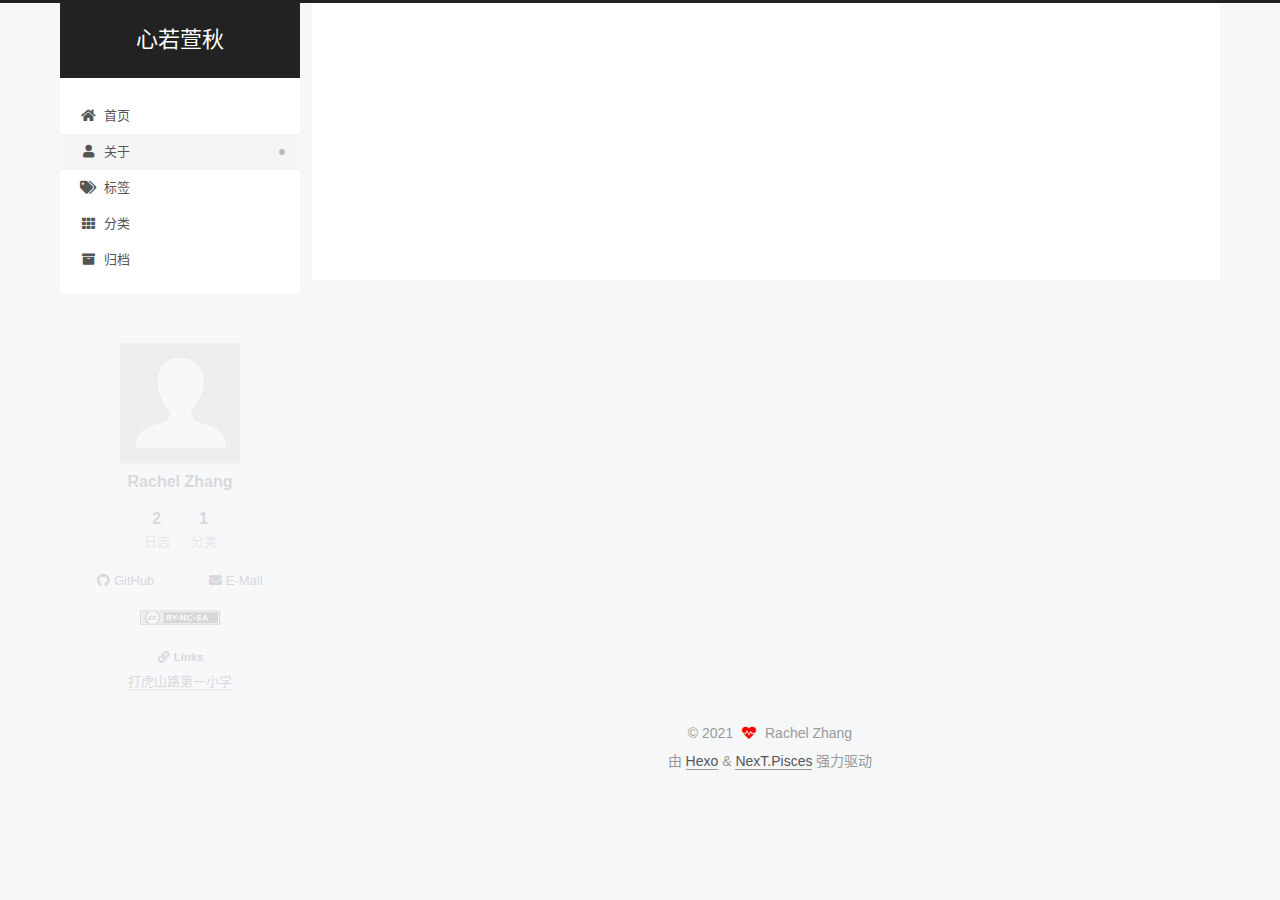
==== about/index.html @ 7608f8cb "Site updated: 2021-03-20 00:43:56" ====
<!DOCTYPE html>
<html lang="zh-CN">
<head>
  <meta charset="UTF-8">
<meta name="viewport" content="width=device-width, initial-scale=1, maximum-scale=2">
<meta name="theme-color" content="#222">
<meta name="generator" content="Hexo 5.4.0">
  <link rel="apple-touch-icon" sizes="180x180" href="/images/apple-touch-icon-next.png">
  <link rel="icon" type="image/png" sizes="32x32" href="/images/favicon-32x32-next.png">
  <link rel="icon" type="image/png" sizes="16x16" href="/images/favicon-16x16-next.png">
  <link rel="mask-icon" href="/images/logo.svg" color="#222">

<link rel="stylesheet" href="/css/main.css">


<link rel="stylesheet" href="//cdnjs.cloudflare.com/ajax/libs/font-awesome/5.13.0/css/all.min.css">

<script id="hexo-configurations">
    var NexT = window.NexT || {};
    var CONFIG = {"hostname":"example.com","root":"/","scheme":"Pisces","version":"7.8.0","exturl":false,"sidebar":{"position":"left","display":"post","padding":18,"offset":12,"onmobile":false},"copycode":{"enable":true,"show_result":true,"style":"flat"},"back2top":{"enable":true,"sidebar":true,"scrollpercent":true},"bookmark":{"enable":false,"color":"#222","save":"auto"},"fancybox":false,"mediumzoom":false,"lazyload":false,"pangu":false,"comments":{"style":"tabs","active":null,"storage":true,"lazyload":false,"nav":null},"algolia":{"hits":{"per_page":10},"labels":{"input_placeholder":"Search for Posts","hits_empty":"We didn't find any results for the search: ${query}","hits_stats":"${hits} results found in ${time} ms"}},"localsearch":{"enable":false,"trigger":"auto","top_n_per_article":1,"unescape":false,"preload":false},"motion":{"enable":true,"async":false,"transition":{"post_block":"fadeIn","post_header":"slideDownIn","post_body":"slideDownIn","coll_header":"slideLeftIn","sidebar":"slideUpIn"}}};
  </script>

  <meta name="description" content="一个茁壮成长的好少年。">
<meta property="og:type" content="website">
<meta property="og:title" content="关于我">
<meta property="og:url" content="http://example.com/about/index.html">
<meta property="og:site_name" content="心若萱秋">
<meta property="og:description" content="一个茁壮成长的好少年。">
<meta property="og:locale" content="zh_CN">
<meta property="article:published_time" content="2021-03-16T05:21:00.000Z">
<meta property="article:modified_time" content="2021-03-19T15:54:48.031Z">
<meta property="article:author" content="Rachel Zhang">
<meta name="twitter:card" content="summary">

<link rel="canonical" href="http://example.com/about/">


<script id="page-configurations">
  // https://hexo.io/docs/variables.html
  CONFIG.page = {
    sidebar: "",
    isHome : false,
    isPost : false,
    lang   : 'zh-CN'
  };
</script>

  <title>关于我 | 心若萱秋
</title>
  






  <noscript>
  <style>
  .use-motion .brand,
  .use-motion .menu-item,
  .sidebar-inner,
  .use-motion .post-block,
  .use-motion .pagination,
  .use-motion .comments,
  .use-motion .post-header,
  .use-motion .post-body,
  .use-motion .collection-header { opacity: initial; }

  .use-motion .site-title,
  .use-motion .site-subtitle {
    opacity: initial;
    top: initial;
  }

  .use-motion .logo-line-before i { left: initial; }
  .use-motion .logo-line-after i { right: initial; }
  </style>
</noscript>

</head>

<body itemscope itemtype="http://schema.org/WebPage">
  <div class="container use-motion">
    <div class="headband"></div>

    <header class="header" itemscope itemtype="http://schema.org/WPHeader">
      <div class="header-inner"><div class="site-brand-container">
  <div class="site-nav-toggle">
    <div class="toggle" aria-label="切换导航栏">
      <span class="toggle-line toggle-line-first"></span>
      <span class="toggle-line toggle-line-middle"></span>
      <span class="toggle-line toggle-line-last"></span>
    </div>
  </div>

  <div class="site-meta">

    <a href="/" class="brand" rel="start">
      <span class="logo-line-before"><i></i></span>
      <h1 class="site-title">心若萱秋</h1>
      <span class="logo-line-after"><i></i></span>
    </a>
  </div>

  <div class="site-nav-right">
    <div class="toggle popup-trigger">
    </div>
  </div>
</div>




<nav class="site-nav">
  <ul id="menu" class="main-menu menu">
        <li class="menu-item menu-item-home">

    <a href="/" rel="section"><i class="fa fa-home fa-fw"></i>首页</a>

  </li>
        <li class="menu-item menu-item-about">

    <a href="/about/" rel="section"><i class="fa fa-user fa-fw"></i>关于</a>

  </li>
        <li class="menu-item menu-item-tags">

    <a href="/tags/" rel="section"><i class="fa fa-tags fa-fw"></i>标签</a>

  </li>
        <li class="menu-item menu-item-categories">

    <a href="/categories/" rel="section"><i class="fa fa-th fa-fw"></i>分类</a>

  </li>
        <li class="menu-item menu-item-archives">

    <a href="/archives/" rel="section"><i class="fa fa-archive fa-fw"></i>归档</a>

  </li>
  </ul>
</nav>




</div>
    </header>

    
  <div class="reading-progress-bar"></div>


    <main class="main">
      <div class="main-inner">
        <div class="content-wrap">
          
  
  

          <div class="content page posts-expand">
            

    
    
    
    <div class="post-block" lang="zh-CN">
      <header class="post-header">

<h1 class="post-title" itemprop="name headline">关于我
</h1>

<div class="post-meta">
  

</div>

</header>

      
      
      
      <div class="post-body">
          <p>一个茁壮成长的好少年。</p>

      </div>
      
      
      
    </div>
    

    
    
    


          </div>
          

<script>
  window.addEventListener('tabs:register', () => {
    let { activeClass } = CONFIG.comments;
    if (CONFIG.comments.storage) {
      activeClass = localStorage.getItem('comments_active') || activeClass;
    }
    if (activeClass) {
      let activeTab = document.querySelector(`a[href="#comment-${activeClass}"]`);
      if (activeTab) {
        activeTab.click();
      }
    }
  });
  if (CONFIG.comments.storage) {
    window.addEventListener('tabs:click', event => {
      if (!event.target.matches('.tabs-comment .tab-content .tab-pane')) return;
      let commentClass = event.target.classList[1];
      localStorage.setItem('comments_active', commentClass);
    });
  }
</script>

        </div>
          
  
  <div class="toggle sidebar-toggle">
    <span class="toggle-line toggle-line-first"></span>
    <span class="toggle-line toggle-line-middle"></span>
    <span class="toggle-line toggle-line-last"></span>
  </div>

  <aside class="sidebar">
    <div class="sidebar-inner">

      <ul class="sidebar-nav motion-element">
        <li class="sidebar-nav-toc">
          文章目录
        </li>
        <li class="sidebar-nav-overview">
          站点概览
        </li>
      </ul>

      <!--noindex-->
      <div class="post-toc-wrap sidebar-panel">
      </div>
      <!--/noindex-->

      <div class="site-overview-wrap sidebar-panel">
        <div class="site-author motion-element" itemprop="author" itemscope itemtype="http://schema.org/Person">
    <img class="site-author-image" itemprop="image" alt="Rachel Zhang"
      src="/images/avatar.gif">
  <p class="site-author-name" itemprop="name">Rachel Zhang</p>
  <div class="site-description" itemprop="description"></div>
</div>
<div class="site-state-wrap motion-element">
  <nav class="site-state">
      <div class="site-state-item site-state-posts">
          <a href="/archives/">
        
          <span class="site-state-item-count">2</span>
          <span class="site-state-item-name">日志</span>
        </a>
      </div>
      <div class="site-state-item site-state-categories">
            <a href="/categories/">
          
        <span class="site-state-item-count">1</span>
        <span class="site-state-item-name">分类</span></a>
      </div>
  </nav>
</div>
  <div class="links-of-author motion-element">
      <span class="links-of-author-item">
        <a href="https://github.com/RuoxuanZhang" title="GitHub → https:&#x2F;&#x2F;github.com&#x2F;RuoxuanZhang" rel="noopener" target="_blank"><i class="fab fa-github fa-fw"></i>GitHub</a>
      </span>
      <span class="links-of-author-item">
        <a href="mailto:298872314@qq.com" title="E-Mail → mailto:298872314@qq.com" rel="noopener" target="_blank"><i class="fa fa-envelope fa-fw"></i>E-Mail</a>
      </span>
  </div>
  <div class="cc-license motion-element" itemprop="license">
    <a href="https://creativecommons.org/licenses/by-nc-sa/4.0/zh-CN" class="cc-opacity" rel="noopener" target="_blank"><img src="/images/cc-by-nc-sa.svg" alt="Creative Commons"></a>
  </div>


  <div class="links-of-blogroll motion-element">
    <div class="links-of-blogroll-title"><i class="fa fa-link fa-fw"></i>
      Links
    </div>
    <ul class="links-of-blogroll-list">
        <li class="links-of-blogroll-item">
          <a href="http://www.dhsyx.edu.sh.cn/" title="http:&#x2F;&#x2F;www.dhsyx.edu.sh.cn" rel="noopener" target="_blank">打虎山路第一小学</a>
        </li>
    </ul>
  </div>

      </div>
        <div class="back-to-top motion-element">
          <i class="fa fa-arrow-up"></i>
          <span>0%</span>
        </div>

    </div>
  </aside>
  <div id="sidebar-dimmer"></div>


      </div>
    </main>

    <footer class="footer">
      <div class="footer-inner">
        

        

<div class="copyright">
  
  &copy; 
  <span itemprop="copyrightYear">2021</span>
  <span class="with-love">
    <i class="fa fa-heartbeat"></i>
  </span>
  <span class="author" itemprop="copyrightHolder">Rachel Zhang</span>
</div>
  <div class="powered-by">由 <a href="https://hexo.io/" class="theme-link" rel="noopener" target="_blank">Hexo</a> & <a href="https://pisces.theme-next.org/" class="theme-link" rel="noopener" target="_blank">NexT.Pisces</a> 强力驱动
  </div>

        








      </div>
    </footer>
  </div>

  
  <script src="/lib/anime.min.js"></script>
  <script src="/lib/velocity/velocity.min.js"></script>
  <script src="/lib/velocity/velocity.ui.min.js"></script>

<script src="/js/utils.js"></script>

<script src="/js/motion.js"></script>


<script src="/js/schemes/pisces.js"></script>


<script src="/js/next-boot.js"></script>




  















  

  

</body>
</html>
---- css/main.css ----
:root {
  --body-bg-color: #f5f7f9;
  --content-bg-color: #fff;
  --card-bg-color: #f5f5f5;
  --text-color: #555;
  --blockquote-color: #666;
  --link-color: #555;
  --link-hover-color: #222;
  --brand-color: #fff;
  --brand-hover-color: #fff;
  --table-row-odd-bg-color: #f9f9f9;
  --table-row-hover-bg-color: #f5f5f5;
  --menu-item-bg-color: #f5f5f5;
  --btn-default-bg: #fff;
  --btn-default-color: #555;
  --btn-default-border-color: #555;
  --btn-default-hover-bg: #222;
  --btn-default-hover-color: #fff;
  --btn-default-hover-border-color: #222;
}
html {
  line-height: 1.15; /* 1 */
  -webkit-text-size-adjust: 100%; /* 2 */
}
body {
  margin: 0;
}
main {
  display: block;
}
h1 {
  font-size: 2em;
  margin: 0.67em 0;
}
hr {
  box-sizing: content-box; /* 1 */
  height: 0; /* 1 */
  overflow: visible; /* 2 */
}
pre {
  font-family: monospace, monospace; /* 1 */
  font-size: 1em; /* 2 */
}
a {
  background: transparent;
}
abbr[title] {
  border-bottom: none; /* 1 */
  text-decoration: underline; /* 2 */
  text-decoration: underline dotted; /* 2 */
}
b,
strong {
  font-weight: bolder;
}
code,
kbd,
samp {
  font-family: monospace, monospace; /* 1 */
  font-size: 1em; /* 2 */
}
small {
  font-size: 80%;
}
sub,
sup {
  font-size: 75%;
  line-height: 0;
  position: relative;
  vertical-align: baseline;
}
sub {
  bottom: -0.25em;
}
sup {
  top: -0.5em;
}
img {
  border-style: none;
}
button,
input,
optgroup,
select,
textarea {
  font-family: inherit; /* 1 */
  font-size: 100%; /* 1 */
  line-height: 1.15; /* 1 */
  margin: 0; /* 2 */
}
button,
input {
/* 1 */
  overflow: visible;
}
button,
select {
/* 1 */
  text-transform: none;
}
button,
[type='button'],
[type='reset'],
[type='submit'] {
  -webkit-appearance: button;
}
button::-moz-focus-inner,
[type='button']::-moz-focus-inner,
[type='reset']::-moz-focus-inner,
[type='submit']::-moz-focus-inner {
  border-style: none;
  padding: 0;
}
button:-moz-focusring,
[type='button']:-moz-focusring,
[type='reset']:-moz-focusring,
[type='submit']:-moz-focusring {
  outline: 1px dotted ButtonText;
}
fieldset {
  padding: 0.35em 0.75em 0.625em;
}
legend {
  box-sizing: border-box; /* 1 */
  color: inherit; /* 2 */
  display: table; /* 1 */
  max-width: 100%; /* 1 */
  padding: 0; /* 3 */
  white-space: normal; /* 1 */
}
progress {
  vertical-align: baseline;
}
textarea {
  overflow: auto;
}
[type='checkbox'],
[type='radio'] {
  box-sizing: border-box; /* 1 */
  padding: 0; /* 2 */
}
[type='number']::-webkit-inner-spin-button,
[type='number']::-webkit-outer-spin-button {
  height: auto;
}
[type='search'] {
  outline-offset: -2px; /* 2 */
  -webkit-appearance: textfield; /* 1 */
}
[type='search']::-webkit-search-decoration {
  -webkit-appearance: none;
}
::-webkit-file-upload-button {
  font: inherit; /* 2 */
  -webkit-appearance: button; /* 1 */
}
details {
  display: block;
}
summary {
  display: list-item;
}
template {
  display: none;
}
[hidden] {
  display: none;
}
::selection {
  background: #262a30;
  color: #eee;
}
html,
body {
  height: 100%;
}
body {
  background: var(--body-bg-color);
  color: var(--text-color);
  font-family: 'Lato', "PingFang SC", "Microsoft YaHei", sans-serif;
  font-size: 1em;
  line-height: 2;
}
@media (max-width: 991px) {
  body {
    padding-left: 0 !important;
    padding-right: 0 !important;
  }
}
h1,
h2,
h3,
h4,
h5,
h6 {
  font-family: 'Lato', "PingFang SC", "Microsoft YaHei", sans-serif;
  font-weight: bold;
  line-height: 1.5;
  margin: 20px 0 15px;
}
h1 {
  font-size: 1.5em;
}
h2 {
  font-size: 1.375em;
}
h3 {
  font-size: 1.25em;
}
h4 {
  font-size: 1.125em;
}
h5 {
  font-size: 1em;
}
h6 {
  font-size: 0.875em;
}
p {
  margin: 0 0 20px 0;
}
a,
span.exturl {
  border-bottom: 1px solid #999;
  color: var(--link-color);
  outline: 0;
  text-decoration: none;
  overflow-wrap: break-word;
  word-wrap: break-word;
  cursor: pointer;
}
a:hover,
span.exturl:hover {
  border-bottom-color: var(--link-hover-color);
  color: var(--link-hover-color);
}
iframe,
img,
video {
  display: block;
  margin-left: auto;
  margin-right: auto;
  max-width: 100%;
}
hr {
  background-image: repeating-linear-gradient(-45deg, #ddd, #ddd 4px, transparent 4px, transparent 8px);
  border: 0;
  height: 3px;
  margin: 40px 0;
}
blockquote {
  border-left: 4px solid #ddd;
  color: var(--blockquote-color);
  margin: 0;
  padding: 0 15px;
}
blockquote cite::before {
  content: '-';
  padding: 0 5px;
}
dt {
  font-weight: bold;
}
dd {
  margin: 0;
  padding: 0;
}
kbd {
  background-color: #f5f5f5;
  background-image: linear-gradient(#eee, #fff, #eee);
  border: 1px solid #ccc;
  border-radius: 0.2em;
  box-shadow: 0.1em 0.1em 0.2em rgba(0,0,0,0.1);
  color: #555;
  font-family: inherit;
  padding: 0.1em 0.3em;
  white-space: nowrap;
}
.table-container {
  overflow: auto;
}
table {
  border-collapse: collapse;
  border-spacing: 0;
  font-size: 0.875em;
  margin: 0 0 20px 0;
  width: 100%;
}
tbody tr:nth-of-type(odd) {
  background: var(--table-row-odd-bg-color);
}
tbody tr:hover {
  background: var(--table-row-hover-bg-color);
}
caption,
th,
td {
  font-weight: normal;
  padding: 8px;
  vertical-align: middle;
}
th,
td {
  border: 1px solid #ddd;
  border-bottom: 3px solid #ddd;
}
th {
  font-weight: 700;
  padding-bottom: 10px;
}
td {
  border-bottom-width: 1px;
}
.btn {
  background: var(--btn-default-bg);
  border: 2px solid var(--btn-default-border-color);
  border-radius: 2px;
  color: var(--btn-default-color);
  display: inline-block;
  font-size: 0.875em;
  line-height: 2;
  padding: 0 20px;
  text-decoration: none;
  transition-property: background-color;
  transition-delay: 0s;
  transition-duration: 0.2s;
  transition-timing-function: ease-in-out;
}
.btn:hover {
  background: var(--btn-default-hover-bg);
  border-color: var(--btn-default-hover-border-color);
  color: var(--btn-default-hover-color);
}
.btn + .btn {
  margin: 0 0 8px 8px;
}
.btn .fa-fw {
  text-align: left;
  width: 1.285714285714286em;
}
.toggle {
  line-height: 0;
}
.toggle .toggle-line {
  background: #fff;
  display: inline-block;
  height: 2px;
  left: 0;
  position: relative;
  top: 0;
  transition: all 0.4s;
  vertical-align: top;
  width: 100%;
}
.toggle .toggle-line:not(:first-child) {
  margin-top: 3px;
}
.toggle.toggle-arrow .toggle-line-first {
  left: 50%;
  top: 2px;
  transform: rotate(45deg);
  width: 50%;
}
.toggle.toggle-arrow .toggle-line-middle {
  left: 2px;
  width: 90%;
}
.toggle.toggle-arrow .toggle-line-last {
  left: 50%;
  top: -2px;
  transform: rotate(-45deg);
  width: 50%;
}
.toggle.toggle-close .toggle-line-first {
  transform: rotate(-45deg);
  top: 5px;
}
.toggle.toggle-close .toggle-line-middle {
  opacity: 0;
}
.toggle.toggle-close .toggle-line-last {
  transform: rotate(45deg);
  top: -5px;
}
.highlight-container {
  position: relative;
}
.highlight-container:hover .copy-btn,
.highlight-container .copy-btn:focus {
  opacity: 1;
}
.copy-btn {
  color: #333;
  cursor: pointer;
  line-height: 1.6;
  opacity: 0;
  padding: 2px 6px;
  position: absolute;
  transition-delay: 0s;
  transition-duration: 0.2s;
  transition-timing-function: ease-in-out;
  background: #fff;
  border: 0;
  font-size: 0.8125em;
  right: 0;
  top: 0;
}
.highlight,
pre {
  background: #2d2d2d;
  color: #ccc;
  line-height: 1.6;
  margin: 0 auto 20px;
}
pre,
code {
  font-family: consolas, Menlo, monospace, "PingFang SC", "Microsoft YaHei";
}
code {
  background: #eee;
  border-radius: 3px;
  color: #555;
  padding: 2px 4px;
  overflow-wrap: break-word;
  word-wrap: break-word;
}
.highlight *::selection {
  background: #515151;
}
.highlight pre {
  border: 0;
  margin: 0;
  padding: 10px 0;
}
.highlight table {
  border: 0;
  margin: 0;
  width: auto;
}
.highlight td {
  border: 0;
  padding: 0;
}
.highlight figcaption {
  background: #1b1b1b;
  color: #ccc;
  display: flex;
  font-size: 0.875em;
  justify-content: space-between;
  line-height: 1.2;
  padding: 0.5em;
}
.highlight figcaption a {
  color: #ccc;
}
.highlight figcaption a:hover {
  border-bottom-color: #ccc;
}
.highlight .gutter {
  -moz-user-select: none;
  -ms-user-select: none;
  -webkit-user-select: none;
  user-select: none;
}
.highlight .gutter pre {
  background: #1b1b1b;
  color: #999;
  padding-left: 10px;
  padding-right: 10px;
  text-align: right;
}
.highlight .code pre {
  background: #2d2d2d;
  padding-left: 10px;
  width: 100%;
}
.gist table {
  width: auto;
}
.gist table td {
  border: 0;
}
pre {
  overflow: auto;
  padding: 10px;
}
pre code {
  background: none;
  color: #ccc;
  font-size: 0.875em;
  padding: 0;
  text-shadow: none;
}
pre .deletion {
  background: #800000;
}
pre .addition {
  background: #008000;
}
pre .meta {
  color: #fc6;
  -moz-user-select: none;
  -ms-user-select: none;
  -webkit-user-select: none;
  user-select: none;
}
pre .comment {
  color: #999;
}
pre .variable,
pre .attribute,
pre .tag,
pre .name,
pre .regexp,
pre .ruby .constant,
pre .xml .tag .title,
pre .xml .pi,
pre .xml .doctype,
pre .html .doctype,
pre .css .id,
pre .css .class,
pre .css .pseudo {
  color: #f2777a;
}
pre .number,
pre .preprocessor,
pre .built_in,
pre .builtin-name,
pre .literal,
pre .params,
pre .constant,
pre .command {
  color: #f99157;
}
pre .ruby .class .title,
pre .css .rules .attribute,
pre .string,
pre .symbol,
pre .value,
pre .inheritance,
pre .header,
pre .ruby .symbol,
pre .xml .cdata,
pre .special,
pre .formula {
  color: #9c9;
}
pre .title,
pre .css .hexcolor {
  color: #6cc;
}
pre .function,
pre .python .decorator,
pre .python .title,
pre .ruby .function .title,
pre .ruby .title .keyword,
pre .perl .sub,
pre .javascript .title,
pre .coffeescript .title {
  color: #69c;
}
pre .keyword,
pre .javascript .function {
  color: #c9c;
}
.blockquote-center {
  border-left: none;
  margin: 40px 0;
  padding: 0;
  position: relative;
  text-align: center;
}
.blockquote-center .fa {
  display: block;
  opacity: 0.6;
  position: absolute;
  width: 100%;
}
.blockquote-center .fa-quote-left {
  border-top: 1px solid #ccc;
  text-align: left;
  top: -20px;
}
.blockquote-center .fa-quote-right {
  border-bottom: 1px solid #ccc;
  text-align: right;
  bottom: -20px;
}
.blockquote-center p,
.blockquote-center div {
  text-align: center;
}
.post-body .group-picture img {
  margin: 0 auto;
  padding: 0 3px;
}
.group-picture-row {
  margin-bottom: 6px;
  overflow: hidden;
}
.group-picture-column {
  float: left;
  margin-bottom: 10px;
}
.post-body .label {
  color: #555;
  display: inline;
  padding: 0 2px;
}
.post-body .label.default {
  background: #f0f0f0;
}
.post-body .label.primary {
  background: #efe6f7;
}
.post-body .label.info {
  background: #e5f2f8;
}
.post-body .label.success {
  background: #e7f4e9;
}
.post-body .label.warning {
  background: #fcf6e1;
}
.post-body .label.danger {
  background: #fae8eb;
}
.post-body .tabs {
  margin-bottom: 20px;
}
.post-body .tabs,
.tabs-comment {
  display: block;
  padding-top: 10px;
  position: relative;
}
.post-body .tabs ul.nav-tabs,
.tabs-comment ul.nav-tabs {
  display: flex;
  flex-wrap: wrap;
  margin: 0;
  margin-bottom: -1px;
  padding: 0;
}
@media (max-width: 413px) {
  .post-body .tabs ul.nav-tabs,
  .tabs-comment ul.nav-tabs {
    display: block;
    margin-bottom: 5px;
  }
}
.post-body .tabs ul.nav-tabs li.tab,
.tabs-comment ul.nav-tabs li.tab {
  border-bottom: 1px solid #ddd;
  border-left: 1px solid transparent;
  border-right: 1px solid transparent;
  border-top: 3px solid transparent;
  flex-grow: 1;
  list-style-type: none;
  border-radius: 0 0 0 0;
}
@media (max-width: 413px) {
  .post-body .tabs ul.nav-tabs li.tab,
  .tabs-comment ul.nav-tabs li.tab {
    border-bottom: 1px solid transparent;
    border-left: 3px solid transparent;
    border-right: 1px solid transparent;
    border-top: 1px solid transparent;
  }
}
@media (max-width: 413px) {
  .post-body .tabs ul.nav-tabs li.tab,
  .tabs-comment ul.nav-tabs li.tab {
    border-radius: 0;
  }
}
.post-body .tabs ul.nav-tabs li.tab a,
.tabs-comment ul.nav-tabs li.tab a {
  border-bottom: initial;
  display: block;
  line-height: 1.8;
  outline: 0;
  padding: 0.25em 0.75em;
  text-align: center;
  transition-delay: 0s;
  transition-duration: 0.2s;
  transition-timing-function: ease-out;
}
.post-body .tabs ul.nav-tabs li.tab a i,
.tabs-comment ul.nav-tabs li.tab a i {
  width: 1.285714285714286em;
}
.post-body .tabs ul.nav-tabs li.tab.active,
.tabs-comment ul.nav-tabs li.tab.active {
  border-bottom: 1px solid transparent;
  border-left: 1px solid #ddd;
  border-right: 1px solid #ddd;
  border-top: 3px solid #fc6423;
}
@media (max-width: 413px) {
  .post-body .tabs ul.nav-tabs li.tab.active,
  .tabs-comment ul.nav-tabs li.tab.active {
    border-bottom: 1px solid #ddd;
    border-left: 3px solid #fc6423;
    border-right: 1px solid #ddd;
    border-top: 1px solid #ddd;
  }
}
.post-body .tabs ul.nav-tabs li.tab.active a,
.tabs-comment ul.nav-tabs li.tab.active a {
  color: var(--link-color);
  cursor: default;
}
.post-body .tabs .tab-content .tab-pane,
.tabs-comment .tab-content .tab-pane {
  border: 1px solid #ddd;
  border-top: 0;
  padding: 20px 20px 0 20px;
  border-radius: 0;
}
.post-body .tabs .tab-content .tab-pane:not(.active),
.tabs-comment .tab-content .tab-pane:not(.active) {
  display: none;
}
.post-body .tabs .tab-content .tab-pane.active,
.tabs-comment .tab-content .tab-pane.active {
  display: block;
}
.post-body .tabs .tab-content .tab-pane.active:nth-of-type(1),
.tabs-comment .tab-content .tab-pane.active:nth-of-type(1) {
  border-radius: 0 0 0 0;
}
@media (max-width: 413px) {
  .post-body .tabs .tab-content .tab-pane.active:nth-of-type(1),
  .tabs-comment .tab-content .tab-pane.active:nth-of-type(1) {
    border-radius: 0;
  }
}
.post-body .note {
  border-radius: 3px;
  margin-bottom: 20px;
  padding: 1em;
  position: relative;
  border: 1px solid #eee;
  border-left-width: 5px;
}
.post-body .note h2,
.post-body .note h3,
.post-body .note h4,
.post-body .note h5,
.post-body .note h6 {
  margin-top: 0;
  border-bottom: initial;
  margin-bottom: 0;
  padding-top: 0;
}
.post-body .note p:first-child,
.post-body .note ul:first-child,
.post-body .note ol:first-child,
.post-body .note table:first-child,
.post-body .note pre:first-child,
.post-body .note blockquote:first-child,
.post-body .note img:first-child {
  margin-top: 0;
}
.post-body .note p:last-child,
.post-body .note ul:last-child,
.post-body .note ol:last-child,
.post-body .note table:last-child,
.post-body .note pre:last-child,
.post-body .note blockquote:last-child,
.post-body .note img:last-child {
  margin-bottom: 0;
}
.post-body .note.default {
  border-left-color: #777;
}
.post-body .note.default h2,
.post-body .note.default h3,
.post-body .note.default h4,
.post-body .note.default h5,
.post-body .note.default h6 {
  color: #777;
}
.post-body .note.primary {
  border-left-color: #6f42c1;
}
.post-body .note.primary h2,
.post-body .note.primary h3,
.post-body .note.primary h4,
.post-body .note.primary h5,
.post-body .note.primary h6 {
  color: #6f42c1;
}
.post-body .note.info {
  border-left-color: #428bca;
}
.post-body .note.info h2,
.post-body .note.info h3,
.post-body .note.info h4,
.post-body .note.info h5,
.post-body .note.info h6 {
  color: #428bca;
}
.post-body .note.success {
  border-left-color: #5cb85c;
}
.post-body .note.success h2,
.post-body .note.success h3,
.post-body .note.success h4,
.post-body .note.success h5,
.post-body .note.success h6 {
  color: #5cb85c;
}
.post-body .note.warning {
  border-left-color: #f0ad4e;
}
.post-body .note.warning h2,
.post-body .note.warning h3,
.post-body .note.warning h4,
.post-body .note.warning h5,
.post-body .note.warning h6 {
  color: #f0ad4e;
}
.post-body .note.danger {
  border-left-color: #d9534f;
}
.post-body .note.danger h2,
.post-body .note.danger h3,
.post-body .note.danger h4,
.post-body .note.danger h5,
.post-body .note.danger h6 {
  color: #d9534f;
}
.pagination .prev,
.pagination .next,
.pagination .page-number,
.pagination .space {
  display: inline-block;
  margin: 0 10px;
  padding: 0 11px;
  position: relative;
  top: -1px;
}
@media (max-width: 767px) {
  .pagination .prev,
  .pagination .next,
  .pagination .page-number,
  .pagination .space {
    margin: 0 5px;
  }
}
.pagination {
  border-top: 1px solid #eee;
  margin: 120px 0 0;
  text-align: center;
}
.pagination .prev,
.pagination .next,
.pagination .page-number {
  border-bottom: 0;
  border-top: 1px solid #eee;
  transition-property: border-color;
  transition-delay: 0s;
  transition-duration: 0.2s;
  transition-timing-function: ease-in-out;
}
.pagination .prev:hover,
.pagination .next:hover,
.pagination .page-number:hover {
  border-top-color: #222;
}
.pagination .space {
  margin: 0;
  padding: 0;
}
.pagination .prev {
  margin-left: 0;
}
.pagination .next {
  margin-right: 0;
}
.pagination .page-number.current {
  background: #ccc;
  border-top-color: #ccc;
  color: #fff;
}
@media (max-width: 767px) {
  .pagination {
    border-top: none;
  }
  .pagination .prev,
  .pagination .next,
  .pagination .page-number {
    border-bottom: 1px solid #eee;
    border-top: 0;
    margin-bottom: 10px;
    padding: 0 10px;
  }
  .pagination .prev:hover,
  .pagination .next:hover,
  .pagination .page-number:hover {
    border-bottom-color: #222;
  }
}
.comments {
  margin-top: 60px;
  overflow: hidden;
}
.comment-button-group {
  display: flex;
  flex-wrap: wrap-reverse;
  justify-content: center;
  margin: 1em 0;
}
.comment-button-group .comment-button {
  margin: 0.1em 0.2em;
}
.comment-button-group .comment-button.active {
  background: var(--btn-default-hover-bg);
  border-color: var(--btn-default-hover-border-color);
  color: var(--btn-default-hover-color);
}
.comment-position {
  display: none;
}
.comment-position.active {
  display: block;
}
.tabs-comment {
  background: var(--content-bg-color);
  margin-top: 4em;
  padding-top: 0;
}
.tabs-comment .comments {
  border: 0;
  box-shadow: none;
  margin-top: 0;
  padding-top: 0;
}
.container {
  min-height: 100%;
  position: relative;
}
.main-inner {
  margin: 0 auto;
  width: calc(100% - 20px);
}
@media (min-width: 1200px) {
  .main-inner {
    width: 1160px;
  }
}
@media (min-width: 1600px) {
  .main-inner {
    width: 73%;
  }
}
@media (max-width: 767px) {
  .content-wrap {
    padding: 0 20px;
  }
}
.header {
  background: transparent;
}
.header-inner {
  margin: 0 auto;
  width: calc(100% - 20px);
}
@media (min-width: 1200px) {
  .header-inner {
    width: 1160px;
  }
}
@media (min-width: 1600px) {
  .header-inner {
    width: 73%;
  }
}
.site-brand-container {
  display: flex;
  flex-shrink: 0;
  padding: 0 10px;
}
.headband {
  background: #222;
  height: 3px;
}
.site-meta {
  flex-grow: 1;
  text-align: center;
}
@media (max-width: 767px) {
  .site-meta {
    text-align: center;
  }
}
.brand {
  border-bottom: none;
  color: var(--brand-color);
  display: inline-block;
  line-height: 1.375em;
  padding: 0 40px;
  position: relative;
}
.brand:hover {
  color: var(--brand-hover-color);
}
.site-title {
  font-family: 'Lato', "PingFang SC", "Microsoft YaHei", sans-serif;
  font-size: 1.375em;
  font-weight: normal;
  margin: 0;
}
.site-subtitle {
  color: #ddd;
  font-size: 0.8125em;
  margin: 10px 0;
}
.use-motion .brand {
  opacity: 0;
}
.use-motion .site-title,
.use-motion .site-subtitle,
.use-motion .custom-logo-image {
  opacity: 0;
  position: relative;
  top: -10px;
}
.site-nav-toggle,
.site-nav-right {
  display: none;
}
@media (max-width: 767px) {
  .site-nav-toggle,
  .site-nav-right {
    display: flex;
    flex-direction: column;
    justify-content: center;
  }
}
.site-nav-toggle .toggle,
.site-nav-right .toggle {
  color: var(--text-color);
  padding: 10px;
  width: 22px;
}
.site-nav-toggle .toggle .toggle-line,
.site-nav-right .toggle .toggle-line {
  background: var(--text-color);
  border-radius: 1px;
}
.site-nav {
  display: block;
}
@media (max-width: 767px) {
  .site-nav {
    clear: both;
    display: none;
  }
}
.site-nav.site-nav-on {
  display: block;
}
.menu {
  margin-top: 20px;
  padding-left: 0;
  text-align: center;
}
.menu-item {
  display: inline-block;
  list-style: none;
  margin: 0 10px;
}
@media (max-width: 767px) {
  .menu-item {
    display: block;
    margin-top: 10px;
  }
  .menu-item.menu-item-search {
    display: none;
  }
}
.menu-item a,
.menu-item span.exturl {
  border-bottom: 0;
  display: block;
  font-size: 0.8125em;
  transition-property: border-color;
  transition-delay: 0s;
  transition-duration: 0.2s;
  transition-timing-function: ease-in-out;
}
@media (hover: none) {
  .menu-item a:hover,
  .menu-item span.exturl:hover {
    border-bottom-color: transparent !important;
  }
}
.menu-item .fa,
.menu-item .fab,
.menu-item .far,
.menu-item .fas {
  margin-right: 8px;
}
.menu-item .badge {
  display: inline-block;
  font-weight: bold;
  line-height: 1;
  margin-left: 0.35em;
  margin-top: 0.35em;
  text-align: center;
  white-space: nowrap;
}
@media (max-width: 767px) {
  .menu-item .badge {
    float: right;
    margin-left: 0;
  }
}
.menu-item-active a,
.menu .menu-item a:hover,
.menu .menu-item span.exturl:hover {
  background: var(--menu-item-bg-color);
}
.use-motion .menu-item {
  opacity: 0;
}
.sidebar {
  background: #222;
  bottom: 0;
  position: fixed;
  top: 0;
}
@media (max-width: 991px) {
  .sidebar {
    display: none;
  }
}
.sidebar-inner {
  color: #999;
  padding: 18px 10px;
  text-align: center;
}
.cc-license {
  margin-top: 10px;
  text-align: center;
}
.cc-license .cc-opacity {
  border-bottom: none;
  opacity: 0.7;
}
.cc-license .cc-opacity:hover {
  opacity: 0.9;
}
.cc-license img {
  display: inline-block;
}
.site-author-image {
  border: 1px solid #eee;
  display: block;
  margin: 0 auto;
  max-width: 120px;
  padding: 2px;
}
.site-author-image {
  transition: transform 1s ease-out;
}
.site-author-image:hover {
  transform: rotateZ(360deg);
}
.site-author-name {
  color: var(--text-color);
  font-weight: 600;
  margin: 0;
  text-align: center;
}
.site-description {
  color: #999;
  font-size: 0.8125em;
  margin-top: 0;
  text-align: center;
}
.links-of-author {
  margin-top: 15px;
}
.links-of-author a,
.links-of-author span.exturl {
  border-bottom-color: #555;
  display: inline-block;
  font-size: 0.8125em;
  margin-bottom: 10px;
  margin-right: 10px;
  vertical-align: middle;
}
.links-of-author a::before,
.links-of-author span.exturl::before {
  background: #77ffe3;
  border-radius: 50%;
  content: ' ';
  display: inline-block;
  height: 4px;
  margin-right: 3px;
  vertical-align: middle;
  width: 4px;
}
.sidebar-button {
  margin-top: 15px;
}
.sidebar-button a {
  border: 1px solid #fc6423;
  border-radius: 4px;
  color: #fc6423;
  display: inline-block;
  padding: 0 15px;
}
.sidebar-button a .fa,
.sidebar-button a .fab,
.sidebar-button a .far,
.sidebar-button a .fas {
  margin-right: 5px;
}
.sidebar-button a:hover {
  background: #fc6423;
  border: 1px solid #fc6423;
  color: #fff;
}
.sidebar-button a:hover .fa,
.sidebar-button a:hover .fab,
.sidebar-button a:hover .far,
.sidebar-button a:hover .fas {
  color: #fff;
}
.links-of-blogroll {
  font-size: 0.8125em;
  margin-top: 10px;
}
.links-of-blogroll-title {
  font-size: 0.875em;
  font-weight: 600;
  margin-top: 0;
}
.links-of-blogroll-list {
  list-style: none;
  margin: 0;
  padding: 0;
}
#sidebar-dimmer {
  display: none;
}
@media (max-width: 767px) {
  #sidebar-dimmer {
    background: #000;
    display: block;
    height: 100%;
    left: 100%;
    opacity: 0;
    position: fixed;
    top: 0;
    width: 100%;
    z-index: 1100;
  }
  .sidebar-active + #sidebar-dimmer {
    opacity: 0.7;
    transform: translateX(-100%);
    transition: opacity 0.5s;
  }
}
.sidebar-nav {
  margin: 0;
  padding-bottom: 20px;
  padding-left: 0;
}
.sidebar-nav li {
  border-bottom: 1px solid transparent;
  color: var(--text-color);
  cursor: pointer;
  display: inline-block;
  font-size: 0.875em;
}
.sidebar-nav li.sidebar-nav-overview {
  margin-left: 10px;
}
.sidebar-nav li:hover {
  color: #fc6423;
}
.sidebar-nav .sidebar-nav-active {
  border-bottom-color: #fc6423;
  color: #fc6423;
}
.sidebar-nav .sidebar-nav-active:hover {
  color: #fc6423;
}
.sidebar-panel {
  display: none;
  overflow-x: hidden;
  overflow-y: auto;
}
.sidebar-panel-active {
  display: block;
}
.sidebar-toggle {
  background: #222;
  bottom: 45px;
  cursor: pointer;
  height: 14px;
  left: 30px;
  padding: 5px;
  position: fixed;
  width: 14px;
  z-index: 1300;
}
@media (max-width: 991px) {
  .sidebar-toggle {
    left: 20px;
    opacity: 0.8;
    display: none;
  }
}
.sidebar-toggle:hover .toggle-line {
  background: #fc6423;
}
.post-toc {
  font-size: 0.875em;
}
.post-toc ol {
  list-style: none;
  margin: 0;
  padding: 0 2px 5px 10px;
  text-align: left;
}
.post-toc ol > ol {
  padding-left: 0;
}
.post-toc ol a {
  transition-property: all;
  transition-delay: 0s;
  transition-duration: 0.2s;
  transition-timing-function: ease-in-out;
}
.post-toc .nav-item {
  line-height: 1.8;
  overflow: hidden;
  text-overflow: ellipsis;
  white-space: nowrap;
}
.post-toc .nav .nav-child {
  display: none;
}
.post-toc .nav .active > .nav-child {
  display: block;
}
.post-toc .nav .active-current > .nav-child {
  display: block;
}
.post-toc .nav .active-current > .nav-child > .nav-item {
  display: block;
}
.post-toc .nav .active > a {
  border-bottom-color: #fc6423;
  color: #fc6423;
}
.post-toc .nav .active-current > a {
  color: #fc6423;
}
.post-toc .nav .active-current > a:hover {
  color: #fc6423;
}
.site-state {
  display: flex;
  justify-content: center;
  line-height: 1.4;
  margin-top: 10px;
  overflow: hidden;
  text-align: center;
  white-space: nowrap;
}
.site-state-item {
  padding: 0 15px;
}
.site-state-item:not(:first-child) {
  border-left: 1px solid #eee;
}
.site-state-item a {
  border-bottom: none;
}
.site-state-item-count {
  display: block;
  font-size: 1em;
  font-weight: 600;
  text-align: center;
}
.site-state-item-name {
  color: #999;
  font-size: 0.8125em;
}
.footer {
  color: #999;
  font-size: 0.875em;
  padding: 20px 0;
}
.footer.footer-fixed {
  bottom: 0;
  left: 0;
  position: absolute;
  right: 0;
}
.footer-inner {
  box-sizing: border-box;
  margin: 0 auto;
  text-align: center;
  width: calc(100% - 20px);
}
@media (min-width: 1200px) {
  .footer-inner {
    width: 1160px;
  }
}
@media (min-width: 1600px) {
  .footer-inner {
    width: 73%;
  }
}
.languages {
  display: inline-block;
  font-size: 1.125em;
  position: relative;
}
.languages .lang-select-label span {
  margin: 0 0.5em;
}
.languages .lang-select {
  height: 100%;
  left: 0;
  opacity: 0;
  position: absolute;
  top: 0;
  width: 100%;
}
.with-love {
  color: #ff0000;
  display: inline-block;
  margin: 0 5px;
  animation: iconAnimate 1.33s ease-in-out infinite;
}
.powered-by,
.theme-info {
  display: inline-block;
}
@-moz-keyframes iconAnimate {
  0%, 100% {
    transform: scale(1);
  }
  10%, 30% {
    transform: scale(0.9);
  }
  20%, 40%, 60%, 80% {
    transform: scale(1.1);
  }
  50%, 70% {
    transform: scale(1.1);
  }
}
@-webkit-keyframes iconAnimate {
  0%, 100% {
    transform: scale(1);
  }
  10%, 30% {
    transform: scale(0.9);
  }
  20%, 40%, 60%, 80% {
    transform: scale(1.1);
  }
  50%, 70% {
    transform: scale(1.1);
  }
}
@-o-keyframes iconAnimate {
  0%, 100% {
    transform: scale(1);
  }
  10%, 30% {
    transform: scale(0.9);
  }
  20%, 40%, 60%, 80% {
    transform: scale(1.1);
  }
  50%, 70% {
    transform: scale(1.1);
  }
}
@keyframes iconAnimate {
  0%, 100% {
    transform: scale(1);
  }
  10%, 30% {
    transform: scale(0.9);
  }
  20%, 40%, 60%, 80% {
    transform: scale(1.1);
  }
  50%, 70% {
    transform: scale(1.1);
  }
}
.back-to-top {
  font-size: 12px;
  text-align: center;
  transition-delay: 0s;
  transition-duration: 0.2s;
  transition-timing-function: ease-in-out;
}
.back-to-top {
  background: transparent;
  margin: 8px -10px -20px;
  opacity: 0;
}
.back-to-top.back-to-top-on {
  cursor: pointer;
  opacity: 0.6;
}
.back-to-top.back-to-top-on:hover {
  opacity: 0.8;
}
.reading-progress-bar {
  background: #37c6c0;
  display: block;
  height: 3px;
  left: 0;
  position: fixed;
  width: 0;
  z-index: 1500;
  top: 0;
}
.post-body {
  font-family: 'Lato', "PingFang SC", "Microsoft YaHei", sans-serif;
  overflow-wrap: break-word;
  word-wrap: break-word;
}
@media (min-width: 1200px) {
  .post-body {
    font-size: 1.125em;
  }
}
.post-body .exturl .fa {
  font-size: 0.875em;
  margin-left: 4px;
}
.post-body .image-caption,
.post-body .figure .caption {
  color: #999;
  font-size: 0.875em;
  font-weight: bold;
  line-height: 1;
  margin: -20px auto 15px;
  text-align: center;
}
.post-sticky-flag {
  display: inline-block;
  transform: rotate(30deg);
}
.post-button {
  margin-top: 40px;
  text-align: center;
}
.use-motion .post-block,
.use-motion .pagination,
.use-motion .comments {
  opacity: 0;
}
.use-motion .post-header {
  opacity: 0;
}
.use-motion .post-body {
  opacity: 0;
}
.use-motion .collection-header {
  opacity: 0;
}
.posts-collapse {
  margin-left: 35px;
  position: relative;
}
@media (max-width: 767px) {
  .posts-collapse {
    margin-left: 0px;
    margin-right: 0px;
  }
}
.posts-collapse .collection-title {
  font-size: 1.125em;
  position: relative;
}
.posts-collapse .collection-title::before {
  background: #999;
  border: 1px solid #fff;
  border-radius: 50%;
  content: ' ';
  height: 10px;
  left: 0;
  margin-left: -6px;
  margin-top: -4px;
  position: absolute;
  top: 50%;
  width: 10px;
}
.posts-collapse .collection-year {
  font-size: 1.5em;
  font-weight: bold;
  margin: 60px 0;
  position: relative;
}
.posts-collapse .collection-year::before {
  background: #bbb;
  border-radius: 50%;
  content: ' ';
  height: 8px;
  left: 0;
  margin-left: -4px;
  margin-top: -4px;
  position: absolute;
  top: 50%;
  width: 8px;
}
.posts-collapse .collection-header {
  display: block;
  margin: 0 0 0 20px;
}
.posts-collapse .collection-header small {
  color: #bbb;
  margin-left: 5px;
}
.posts-collapse .post-header {
  border-bottom: 1px dashed #ccc;
  margin: 30px 0;
  padding-left: 15px;
  position: relative;
  transition-property: border;
  transition-delay: 0s;
  transition-duration: 0.2s;
  transition-timing-function: ease-in-out;
}
.posts-collapse .post-header::before {
  background: #bbb;
  border: 1px solid #fff;
  border-radius: 50%;
  content: ' ';
  height: 6px;
  left: 0;
  margin-left: -4px;
  position: absolute;
  top: 0.75em;
  transition-property: background;
  width: 6px;
  transition-delay: 0s;
  transition-duration: 0.2s;
  transition-timing-function: ease-in-out;
}
.posts-collapse .post-header:hover {
  border-bottom-color: #666;
}
.posts-collapse .post-header:hover::before {
  background: #222;
}
.posts-collapse .post-meta {
  display: inline;
  font-size: 0.75em;
  margin-right: 10px;
}
.posts-collapse .post-title {
  display: inline;
}
.posts-collapse .post-title a,
.posts-collapse .post-title span.exturl {
  border-bottom: none;
  color: var(--link-color);
}
.posts-collapse .post-title .fa-external-link-alt {
  font-size: 0.875em;
  margin-left: 5px;
}
.posts-collapse::before {
  background: #f5f5f5;
  content: ' ';
  height: 100%;
  left: 0;
  margin-left: -2px;
  position: absolute;
  top: 1.25em;
  width: 4px;
}
.post-eof {
  background: #ccc;
  height: 1px;
  margin: 80px auto 60px;
  text-align: center;
  width: 8%;
}
.post-block:last-of-type .post-eof {
  display: none;
}
.content {
  padding-top: 40px;
}
@media (min-width: 992px) {
  .post-body {
    text-align: justify;
  }
}
@media (max-width: 991px) {
  .post-body {
    text-align: justify;
  }
}
.post-body h1,
.post-body h2,
.post-body h3,
.post-body h4,
.post-body h5,
.post-body h6 {
  padding-top: 10px;
}
.post-body h1 .header-anchor,
.post-body h2 .header-anchor,
.post-body h3 .header-anchor,
.post-body h4 .header-anchor,
.post-body h5 .header-anchor,
.post-body h6 .header-anchor {
  border-bottom-style: none;
  color: #ccc;
  float: right;
  margin-left: 10px;
  visibility: hidden;
}
.post-body h1 .header-anchor:hover,
.post-body h2 .header-anchor:hover,
.post-body h3 .header-anchor:hover,
.post-body h4 .header-anchor:hover,
.post-body h5 .header-anchor:hover,
.post-body h6 .header-anchor:hover {
  color: inherit;
}
.post-body h1:hover .header-anchor,
.post-body h2:hover .header-anchor,
.post-body h3:hover .header-anchor,
.post-body h4:hover .header-anchor,
.post-body h5:hover .header-anchor,
.post-body h6:hover .header-anchor {
  visibility: visible;
}
.post-body iframe,
.post-body img,
.post-body video {
  margin-bottom: 20px;
}
.post-body .video-container {
  height: 0;
  margin-bottom: 20px;
  overflow: hidden;
  padding-top: 75%;
  position: relative;
  width: 100%;
}
.post-body .video-container iframe,
.post-body .video-container object,
.post-body .video-container embed {
  height: 100%;
  left: 0;
  margin: 0;
  position: absolute;
  top: 0;
  width: 100%;
}
.post-gallery {
  align-items: center;
  display: grid;
  grid-gap: 10px;
  grid-template-columns: 1fr 1fr 1fr;
  margin-bottom: 20px;
}
@media (max-width: 767px) {
  .post-gallery {
    grid-template-columns: 1fr 1fr;
  }
}
.post-gallery a {
  border: 0;
}
.post-gallery img {
  margin: 0;
}
.posts-expand .post-header {
  font-size: 1.125em;
}
.posts-expand .post-title {
  font-size: 1.5em;
  font-weight: normal;
  margin: initial;
  text-align: center;
  overflow-wrap: break-word;
  word-wrap: break-word;
}
.posts-expand .post-title-link {
  border-bottom: none;
  color: var(--link-color);
  display: inline-block;
  position: relative;
  vertical-align: top;
}
.posts-expand .post-title-link::before {
  background: var(--link-color);
  bottom: 0;
  content: '';
  height: 2px;
  left: 0;
  position: absolute;
  transform: scaleX(0);
  visibility: hidden;
  width: 100%;
  transition-delay: 0s;
  transition-duration: 0.2s;
  transition-timing-function: ease-in-out;
}
.posts-expand .post-title-link:hover::before {
  transform: scaleX(1);
  visibility: visible;
}
.posts-expand .post-title-link .fa-external-link-alt {
  font-size: 0.875em;
  margin-left: 5px;
}
.posts-expand .post-meta {
  color: #999;
  font-family: 'Lato', "PingFang SC", "Microsoft YaHei", sans-serif;
  font-size: 0.75em;
  margin: 3px 0 60px 0;
  text-align: center;
}
.posts-expand .post-meta .post-description {
  font-size: 0.875em;
  margin-top: 2px;
}
.posts-expand .post-meta time {
  border-bottom: 1px dashed #999;
  cursor: pointer;
}
.post-meta .post-meta-item + .post-meta-item::before {
  content: '|';
  margin: 0 0.5em;
}
.post-meta-divider {
  margin: 0 0.5em;
}
.post-meta-item-icon {
  margin-right: 3px;
}
@media (max-width: 991px) {
  .post-meta-item-icon {
    display: inline-block;
  }
}
@media (max-width: 991px) {
  .post-meta-item-text {
    display: none;
  }
}
.post-nav {
  border-top: 1px solid #eee;
  display: flex;
  justify-content: space-between;
  margin-top: 15px;
  padding: 10px 5px 0;
}
.post-nav-item {
  flex: 1;
}
.post-nav-item a {
  border-bottom: none;
  display: block;
  font-size: 0.875em;
  line-height: 1.6;
  position: relative;
}
.post-nav-item a:active {
  top: 2px;
}
.post-nav-item .fa {
  font-size: 0.75em;
}
.post-nav-item:first-child {
  margin-right: 15px;
}
.post-nav-item:first-child .fa {
  margin-right: 5px;
}
.post-nav-item:last-child {
  margin-left: 15px;
  text-align: right;
}
.post-nav-item:last-child .fa {
  margin-left: 5px;
}
.rtl.post-body p,
.rtl.post-body a,
.rtl.post-body h1,
.rtl.post-body h2,
.rtl.post-body h3,
.rtl.post-body h4,
.rtl.post-body h5,
.rtl.post-body h6,
.rtl.post-body li,
.rtl.post-body ul,
.rtl.post-body ol {
  direction: rtl;
  font-family: UKIJ Ekran;
}
.rtl.post-title {
  font-family: UKIJ Ekran;
}
.post-tags {
  margin-top: 40px;
  text-align: center;
}
.post-tags a {
  display: inline-block;
  font-size: 0.8125em;
}
.post-tags a:not(:last-child) {
  margin-right: 10px;
}
.post-widgets {
  border-top: 1px solid #eee;
  margin-top: 15px;
  text-align: center;
}
.wp_rating {
  height: 20px;
  line-height: 20px;
  margin-top: 10px;
  padding-top: 6px;
  text-align: center;
}
.social-like {
  display: flex;
  font-size: 0.875em;
  justify-content: center;
  text-align: center;
}
.reward-container {
  margin: 20px auto;
  padding: 10px 0;
  text-align: center;
  width: 90%;
}
.reward-container button {
  background: transparent;
  border: 1px solid #fc6423;
  border-radius: 0;
  color: #fc6423;
  cursor: pointer;
  line-height: 2;
  outline: 0;
  padding: 0 15px;
  vertical-align: text-top;
}
.reward-container button:hover {
  background: #fc6423;
  border: 1px solid transparent;
  color: #fa9366;
}
#qr {
  padding-top: 20px;
}
#qr a {
  border: 0;
}
#qr img {
  display: inline-block;
  margin: 0.8em 2em 0 2em;
  max-width: 100%;
  width: 180px;
}
#qr p {
  text-align: center;
}
.post-copyright {
  background: var(--card-bg-color);
  border-left: 3px solid #ff2a2a;
  list-style: none;
  margin: 2em 0 0;
  padding: 0.5em 1em;
}
.category-all-page .category-all-title {
  text-align: center;
}
.category-all-page .category-all {
  margin-top: 20px;
}
.category-all-page .category-list {
  list-style: none;
  margin: 0;
  padding: 0;
}
.category-all-page .category-list-item {
  margin: 5px 10px;
}
.category-all-page .category-list-count {
  color: #bbb;
}
.category-all-page .category-list-count::before {
  content: ' (';
  display: inline;
}
.category-all-page .category-list-count::after {
  content: ') ';
  display: inline;
}
.category-all-page .category-list-child {
  padding-left: 10px;
}
.event-list {
  padding: 0;
}
.event-list hr {
  background: #222;
  margin: 20px 0 45px 0;
}
.event-list hr::after {
  background: #222;
  color: #fff;
  content: 'NOW';
  display: inline-block;
  font-weight: bold;
  padding: 0 5px;
  text-align: right;
}
.event-list .event {
  background: #222;
  margin: 20px 0;
  min-height: 40px;
  padding: 15px 0 15px 10px;
}
.event-list .event .event-summary {
  color: #fff;
  margin: 0;
  padding-bottom: 3px;
}
.event-list .event .event-summary::before {
  animation: dot-flash 1s alternate infinite ease-in-out;
  color: #fff;
  content: '\f111';
  display: inline-block;
  font-size: 10px;
  margin-right: 25px;
  vertical-align: middle;
  font-family: 'Font Awesome 5 Free';
  font-weight: 900;
}
.event-list .event .event-relative-time {
  color: #bbb;
  display: inline-block;
  font-size: 12px;
  font-weight: normal;
  padding-left: 12px;
}
.event-list .event .event-details {
  color: #fff;
  display: block;
  line-height: 18px;
  margin-left: 56px;
  padding-bottom: 6px;
  padding-top: 3px;
  text-indent: -24px;
}
.event-list .event .event-details::before {
  color: #fff;
  display: inline-block;
  margin-right: 9px;
  text-align: center;
  text-indent: 0;
  width: 14px;
  font-family: 'Font Awesome 5 Free';
  font-weight: 900;
}
.event-list .event .event-details.event-location::before {
  content: '\f041';
}
.event-list .event .event-details.event-duration::before {
  content: '\f017';
}
.event-list .event-past {
  background: #f5f5f5;
}
.event-list .event-past .event-summary,
.event-list .event-past .event-details {
  color: #bbb;
  opacity: 0.9;
}
.event-list .event-past .event-summary::before,
.event-list .event-past .event-details::before {
  animation: none;
  color: #bbb;
}
@-moz-keyframes dot-flash {
  from {
    opacity: 1;
    transform: scale(1);
  }
  to {
    opacity: 0;
    transform: scale(0.8);
  }
}
@-webkit-keyframes dot-flash {
  from {
    opacity: 1;
    transform: scale(1);
  }
  to {
    opacity: 0;
    transform: scale(0.8);
  }
}
@-o-keyframes dot-flash {
  from {
    opacity: 1;
    transform: scale(1);
  }
  to {
    opacity: 0;
    transform: scale(0.8);
  }
}
@keyframes dot-flash {
  from {
    opacity: 1;
    transform: scale(1);
  }
  to {
    opacity: 0;
    transform: scale(0.8);
  }
}
ul.breadcrumb {
  font-size: 0.75em;
  list-style: none;
  margin: 1em 0;
  padding: 0 2em;
  text-align: center;
}
ul.breadcrumb li {
  display: inline;
}
ul.breadcrumb li + li::before {
  content: '/\00a0';
  font-weight: normal;
  padding: 0.5em;
}
ul.breadcrumb li + li:last-child {
  font-weight: bold;
}
.tag-cloud {
  text-align: center;
}
.tag-cloud a {
  display: inline-block;
  margin: 10px;
}
.tag-cloud a:hover {
  color: var(--link-hover-color) !important;
}
.header {
  margin: 0 auto;
  position: relative;
  width: calc(100% - 20px);
}
@media (min-width: 1200px) {
  .header {
    width: 1160px;
  }
}
@media (min-width: 1600px) {
  .header {
    width: 73%;
  }
}
@media (max-width: 991px) {
  .header {
    width: auto;
  }
}
.header-inner {
  background: var(--content-bg-color);
  border-radius: initial;
  box-shadow: initial;
  overflow: hidden;
  padding: 0;
  position: absolute;
  top: 0;
  width: 240px;
}
@media (min-width: 1200px) {
  .header-inner {
    width: 240px;
  }
}
@media (max-width: 991px) {
  .header-inner {
    border-radius: initial;
    position: relative;
    width: auto;
  }
}
.main-inner {
  align-items: flex-start;
  display: flex;
  justify-content: space-between;
  flex-direction: row-reverse;
}
@media (max-width: 991px) {
  .main-inner {
    width: auto;
  }
}
.content-wrap {
  background: var(--content-bg-color);
  border-radius: initial;
  box-shadow: initial;
  box-sizing: border-box;
  padding: 40px;
  width: calc(100% - 252px);
}
@media (max-width: 991px) {
  .content-wrap {
    border-radius: initial;
    padding: 20px;
    width: 100%;
  }
}
.footer-inner {
  padding-left: 260px;
}
.back-to-top {
  left: auto;
  right: 30px;
}
@media (max-width: 991px) {
  .back-to-top {
    right: 20px;
  }
}
@media (max-width: 991px) {
  .footer-inner {
    padding-left: 0;
    padding-right: 0;
    width: auto;
  }
}
.site-brand-container {
  background: #222;
}
@media (max-width: 991px) {
  .site-brand-container {
    box-shadow: 0 0 16px rgba(0,0,0,0.5);
  }
}
.site-meta {
  padding: 20px 0;
}
.brand {
  padding: 0;
}
.site-subtitle {
  margin: 10px 10px 0;
}
.custom-logo-image {
  margin-top: 20px;
}
@media (max-width: 991px) {
  .custom-logo-image {
    display: none;
  }
}
@media (min-width: 768px) and (max-width: 991px) {
  .site-nav-toggle,
  .site-nav-right {
    display: flex;
    flex-direction: column;
    justify-content: center;
  }
}
.site-nav-toggle .toggle,
.site-nav-right .toggle {
  color: #fff;
}
.site-nav-toggle .toggle .toggle-line,
.site-nav-right .toggle .toggle-line {
  background: #fff;
}
@media (min-width: 768px) and (max-width: 991px) {
  .site-nav {
    display: none;
  }
}
.menu .menu-item {
  display: block;
  margin: 0;
}
.menu .menu-item a,
.menu .menu-item span.exturl {
  padding: 5px 20px;
  position: relative;
  text-align: left;
  transition-property: background-color;
}
@media (max-width: 991px) {
  .menu .menu-item.menu-item-search {
    display: none;
  }
}
.menu .menu-item .badge {
  background: #ccc;
  border-radius: 10px;
  color: #fff;
  float: right;
  padding: 2px 5px;
  text-shadow: 1px 1px 0 rgba(0,0,0,0.1);
  vertical-align: middle;
}
.main-menu .menu-item-active a::after {
  background: #bbb;
  border-radius: 50%;
  content: ' ';
  height: 6px;
  margin-top: -3px;
  position: absolute;
  right: 15px;
  top: 50%;
  width: 6px;
}
.sub-menu {
  background: var(--content-bg-color);
  border-bottom: 1px solid #ddd;
  margin: 0;
  padding: 6px 0;
}
.sub-menu .menu-item {
  display: inline-block;
}
.sub-menu .menu-item a,
.sub-menu .menu-item span.exturl {
  background: transparent;
  margin: 5px 10px;
  padding: initial;
}
.sub-menu .menu-item a:hover,
.sub-menu .menu-item span.exturl:hover {
  background: transparent;
  color: #fc6423;
}
.sub-menu .menu-item-active a {
  border-bottom-color: #fc6423;
  color: #fc6423;
}
.sub-menu .menu-item-active a:hover {
  border-bottom-color: #fc6423;
}
.sidebar {
  background: var(--body-bg-color);
  box-shadow: none;
  margin-top: 100%;
  position: static;
  width: 240px;
}
@media (max-width: 991px) {
  .sidebar {
    display: none;
  }
}
.sidebar-toggle {
  display: none;
}
.sidebar-inner {
  background: var(--content-bg-color);
  border-radius: initial;
  box-shadow: initial;
  box-sizing: border-box;
  color: var(--text-color);
  width: 240px;
  opacity: 0;
}
.sidebar-inner.affix {
  position: fixed;
  top: 12px;
}
.sidebar-inner.affix-bottom {
  position: absolute;
}
.site-state-item {
  padding: 0 10px;
}
.sidebar-button {
  border-bottom: 1px dotted #ccc;
  border-top: 1px dotted #ccc;
  margin-top: 10px;
  text-align: center;
}
.sidebar-button a {
  border: 0;
  color: #fc6423;
  display: block;
}
.sidebar-button a:hover {
  background: none;
  border: 0;
  color: #e34603;
}
.sidebar-button a:hover .fa,
.sidebar-button a:hover .fab,
.sidebar-button a:hover .far,
.sidebar-button a:hover .fas {
  color: #e34603;
}
.links-of-author {
  display: flex;
  flex-wrap: wrap;
  margin-top: 10px;
  justify-content: center;
}
.links-of-author-item {
  margin: 5px 0 0;
  width: 50%;
}
.links-of-author-item a,
.links-of-author-item span.exturl {
  box-sizing: border-box;
  display: inline-block;
  margin-bottom: 0;
  margin-right: 0;
  max-width: 216px;
  overflow: hidden;
  padding: 0 5px;
  text-overflow: ellipsis;
  white-space: nowrap;
}
.links-of-author-item a,
.links-of-author-item span.exturl {
  border-bottom: none;
  display: block;
  text-decoration: none;
}
.links-of-author-item a::before,
.links-of-author-item span.exturl::before {
  display: none;
}
.links-of-author-item a:hover,
.links-of-author-item span.exturl:hover {
  background: var(--body-bg-color);
  border-radius: 4px;
}
.links-of-author-item .fa,
.links-of-author-item .fab,
.links-of-author-item .far,
.links-of-author-item .fas {
  margin-right: 2px;
}
.links-of-blogroll-item {
  padding: 0;
}
.back-to-top {
  background: var(--body-bg-color);
  margin: -4px -10px -18px;
}
.back-to-top.back-to-top-on {
  margin-top: 16px;
}
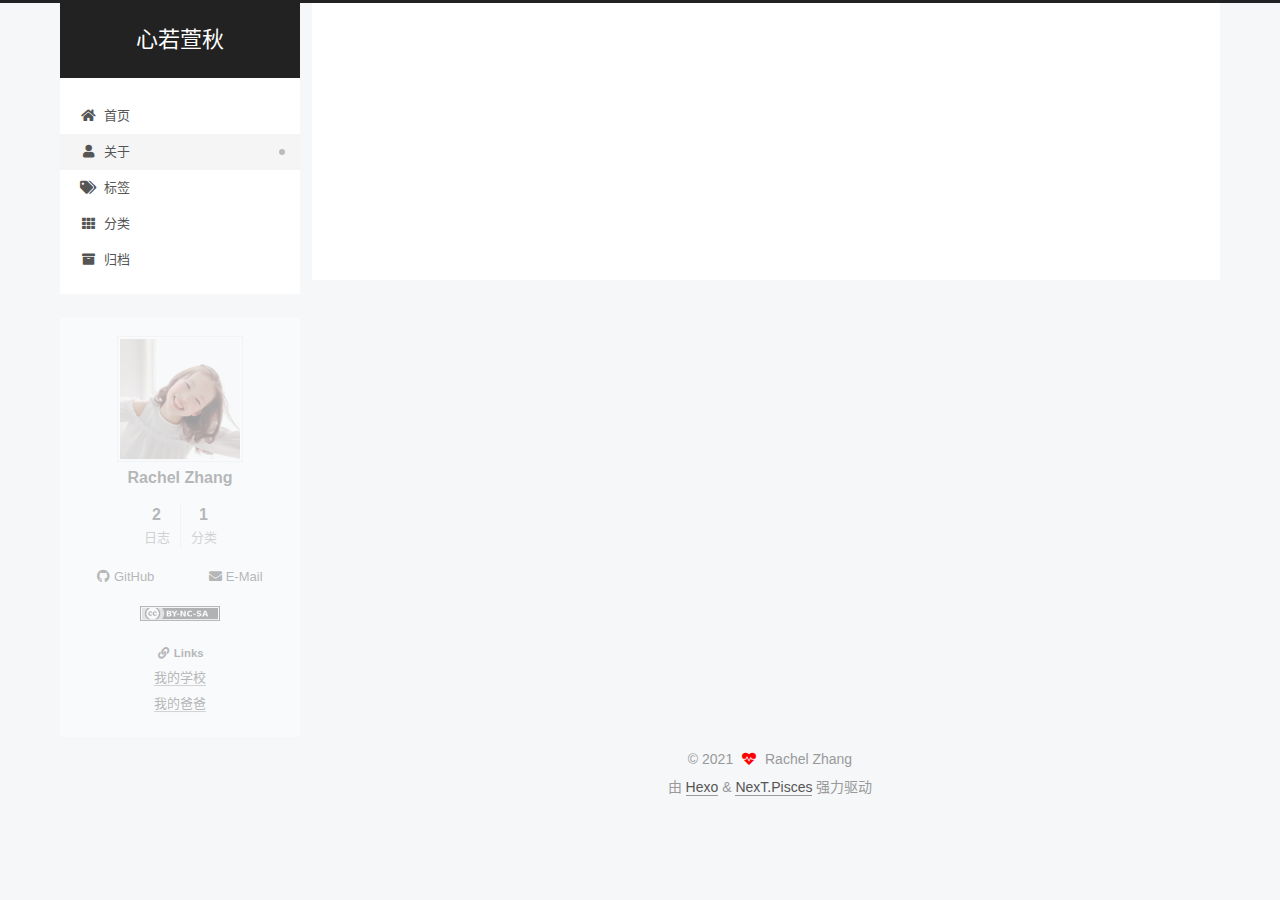
==== commit e98e8a1c: "Site updated: 2021-03-20 13:52:47" ====
--- a/about/index.html
+++ b/about/index.html
@@ -77,6 +77,8 @@
   </style>
 </noscript>
 
+
+<style>.github-emoji { position: relative; display: inline-block; width: 1.2em; min-height: 1.2em; overflow: hidden; vertical-align: top; color: transparent; }  .github-emoji > span { position: relative; z-index: 10; }  .github-emoji img, .github-emoji .fancybox { margin: 0 !important; padding: 0 !important; border: none !important; outline: none !important; text-decoration: none !important; user-select: none !important; cursor: auto !important; }  .github-emoji img { height: 1.2em !important; width: 1.2em !important; position: absolute !important; left: 50% !important; top: 50% !important; transform: translate(-50%, -50%) !important; user-select: none !important; cursor: auto !important; } .github-emoji-fallback { color: inherit; } .github-emoji-fallback img { opacity: 0 !important; }</style>
 </head>
 
 <body itemscope itemtype="http://schema.org/WebPage">
@@ -249,7 +251,7 @@
       <div class="site-overview-wrap sidebar-panel">
         <div class="site-author motion-element" itemprop="author" itemscope itemtype="http://schema.org/Person">
     <img class="site-author-image" itemprop="image" alt="Rachel Zhang"
-      src="/images/avatar.gif">
+      src="/images/Icon.png">
   <p class="site-author-name" itemprop="name">Rachel Zhang</p>
   <div class="site-description" itemprop="description"></div>
 </div>
@@ -289,7 +291,10 @@
     </div>
     <ul class="links-of-blogroll-list">
         <li class="links-of-blogroll-item">
-          <a href="http://www.dhsyx.edu.sh.cn/" title="http:&#x2F;&#x2F;www.dhsyx.edu.sh.cn" rel="noopener" target="_blank">打虎山路第一小学</a>
+          <a href="http://www.dhsyx.edu.sh.cn/" title="http:&#x2F;&#x2F;www.dhsyx.edu.sh.cn" rel="noopener" target="_blank">我的学校</a>
+        </li>
+        <li class="links-of-blogroll-item">
+          <a href="http://chennanzhang.github.io/" title="http:&#x2F;&#x2F;chennanzhang.github.io" rel="noopener" target="_blank">我的爸爸</a>
         </li>
     </ul>
   </div>
--- a/css/main.css
+++ b/css/main.css
@@ -18,6 +18,34 @@
   --btn-default-hover-color: #fff;
   --btn-default-hover-border-color: #222;
 }
+@media (prefers-color-scheme: dark) {
+  :root {
+    --body-bg-color: #282828;
+    --content-bg-color: #333;
+    --card-bg-color: #555;
+    --text-color: #ccc;
+    --blockquote-color: #bbb;
+    --link-color: #ccc;
+    --link-hover-color: #eee;
+    --brand-color: #ddd;
+    --brand-hover-color: #ddd;
+    --table-row-odd-bg-color: #282828;
+    --table-row-hover-bg-color: #363636;
+    --menu-item-bg-color: #555;
+    --btn-default-bg: #222;
+    --btn-default-color: #ccc;
+    --btn-default-border-color: #555;
+    --btn-default-hover-bg: #666;
+    --btn-default-hover-color: #ccc;
+    --btn-default-hover-border-color: #666;
+  }
+  img {
+    opacity: 0.75;
+  }
+  img:hover {
+    opacity: 0.9;
+  }
+}
 html {
   line-height: 1.15; /* 1 */
   -webkit-text-size-adjust: 100%; /* 2 */
@@ -1196,7 +1224,7 @@
 }
 .links-of-author a::before,
 .links-of-author span.exturl::before {
-  background: #77ffe3;
+  background: #ff6c2a;
   border-radius: 50%;
   content: ' ';
   display: inline-block;
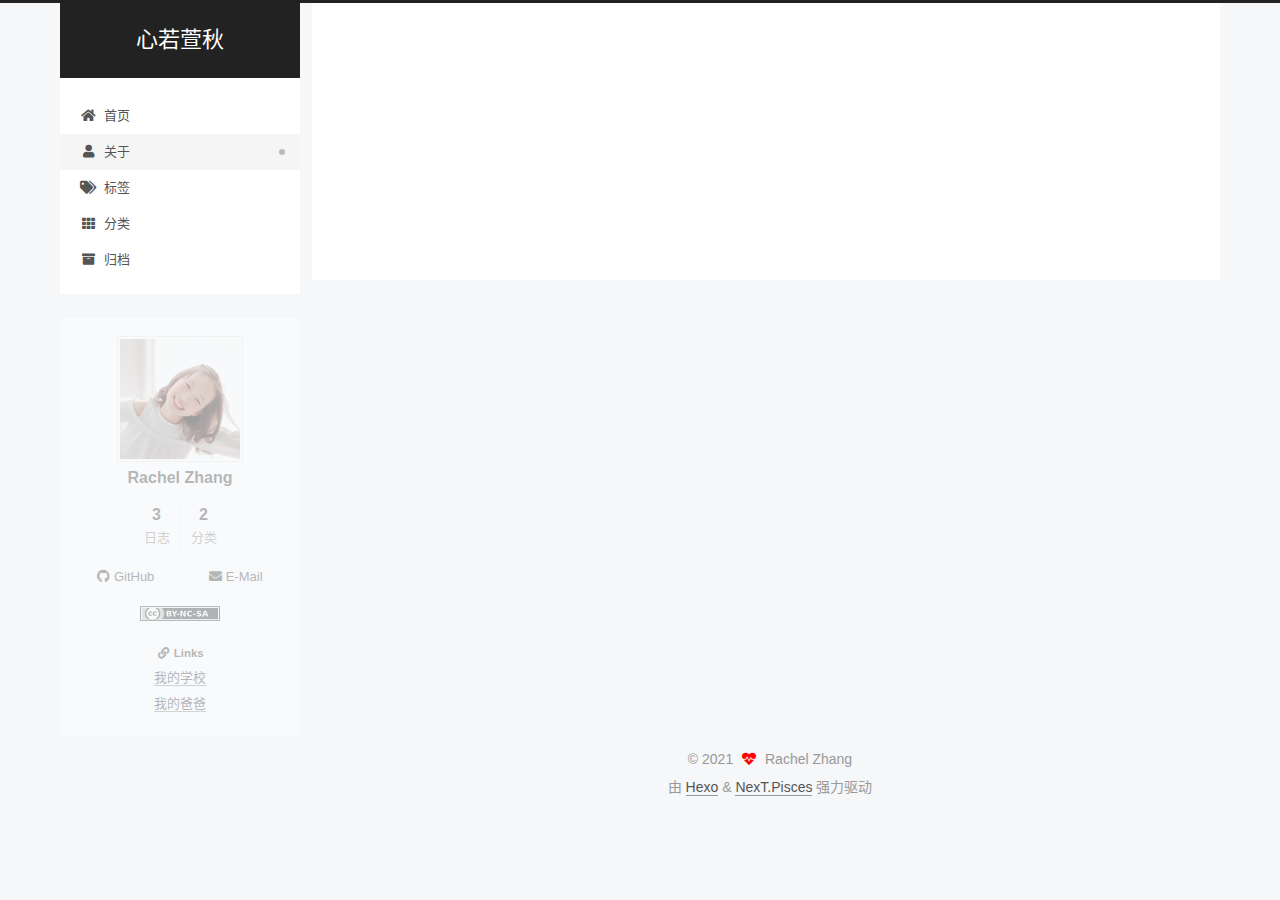
==== commit 2d8c0050: "Site updated: 2021-03-25 21:13:06" ====
--- a/about/index.html
+++ b/about/index.html
@@ -260,14 +260,14 @@
       <div class="site-state-item site-state-posts">
           <a href="/archives/">
         
-          <span class="site-state-item-count">2</span>
+          <span class="site-state-item-count">3</span>
           <span class="site-state-item-name">日志</span>
         </a>
       </div>
       <div class="site-state-item site-state-categories">
             <a href="/categories/">
           
-        <span class="site-state-item-count">1</span>
+        <span class="site-state-item-count">2</span>
         <span class="site-state-item-name">分类</span></a>
       </div>
   </nav>
--- a/css/main.css
+++ b/css/main.css
@@ -1224,7 +1224,7 @@
 }
 .links-of-author a::before,
 .links-of-author span.exturl::before {
-  background: #ff6c2a;
+  background: #ff83a8;
   border-radius: 50%;
   content: ' ';
   display: inline-block;
